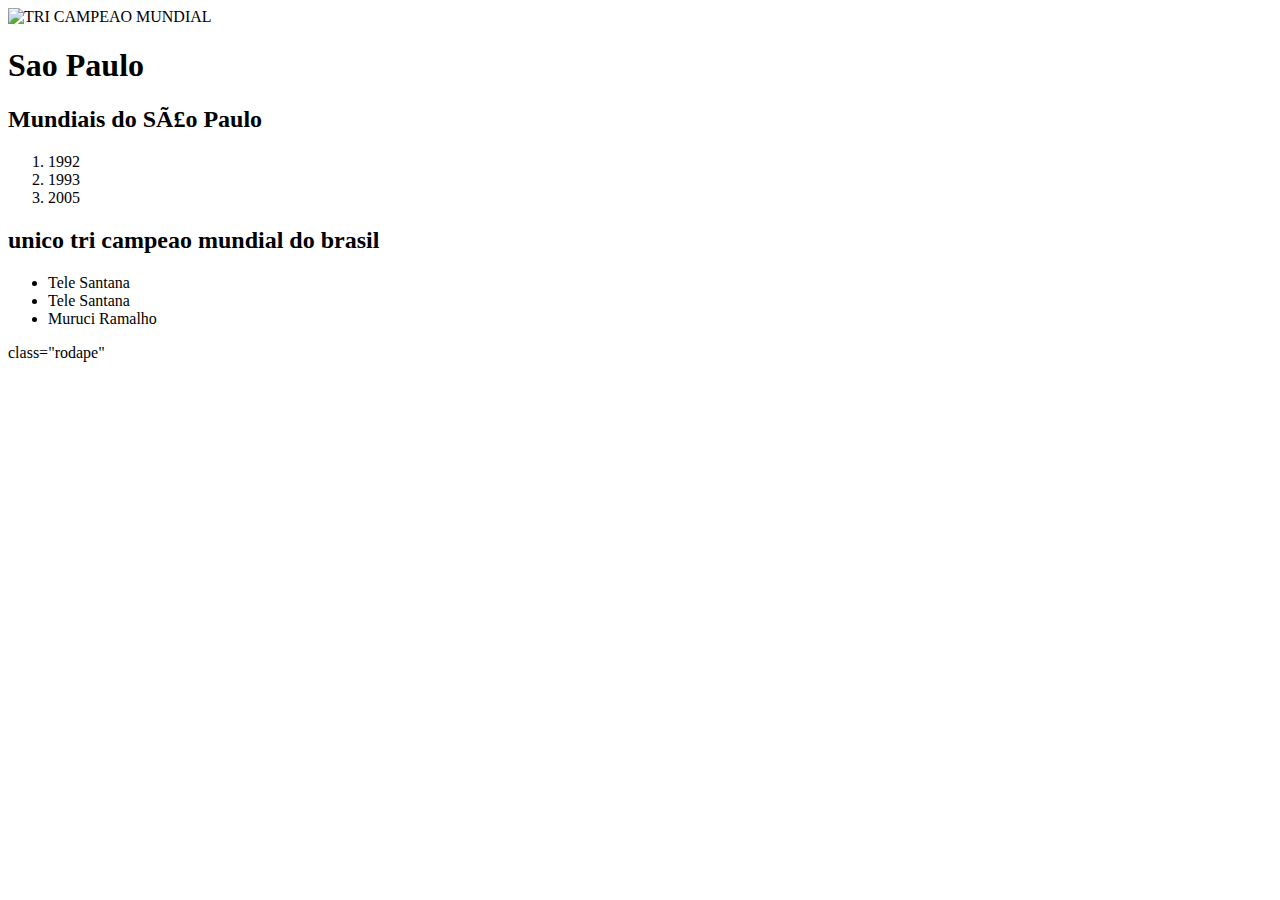
==== index.html @ 2d7fb546 "tri" ====
<!DOCTYPE html>
<html lang="pt-br
    <head>
      <meta charset="UTF-8">
      <title>Sao Paulo</title>
      <link rel="stylesheet" href="style.css"
    </head>
    <body>
         <header>
             <img src="TRI.png" alt="TRI CAMPEAO MUNDIAL">
             <h1>Sao Paulo</h1>
         </header>
         <mainclass="principal"
            <div>
                <h2>Mundiais do São Paulo</h2>
                <ol>
                  <li>1992</li>
                  <li>1993</li>
                  <li>2005</li>
                </ol>
            </div>
                <h2>unico tri campeao mundial do brasil</h2>
                <ul>
                    <li>Tele Santana</li>
                    <li>Tele Santana</li>
                    <li>Muruci Ramalho</li>
                </ul>
             <div>
             <footer>

                
             </footer> class="rodape"
             <h2></h2>
         </main>   
    </body>
    
    
</html>
---- style.css ----
#imagem-saopaulo{
   width:100px;
   border: slid 3px rgb(0, 0, 0);
}

.principal{
   background-color : brown;
   color :aliceblue
}
.rodape{
        background-color: brown;
        color: crimson;
        text-align: center;
}
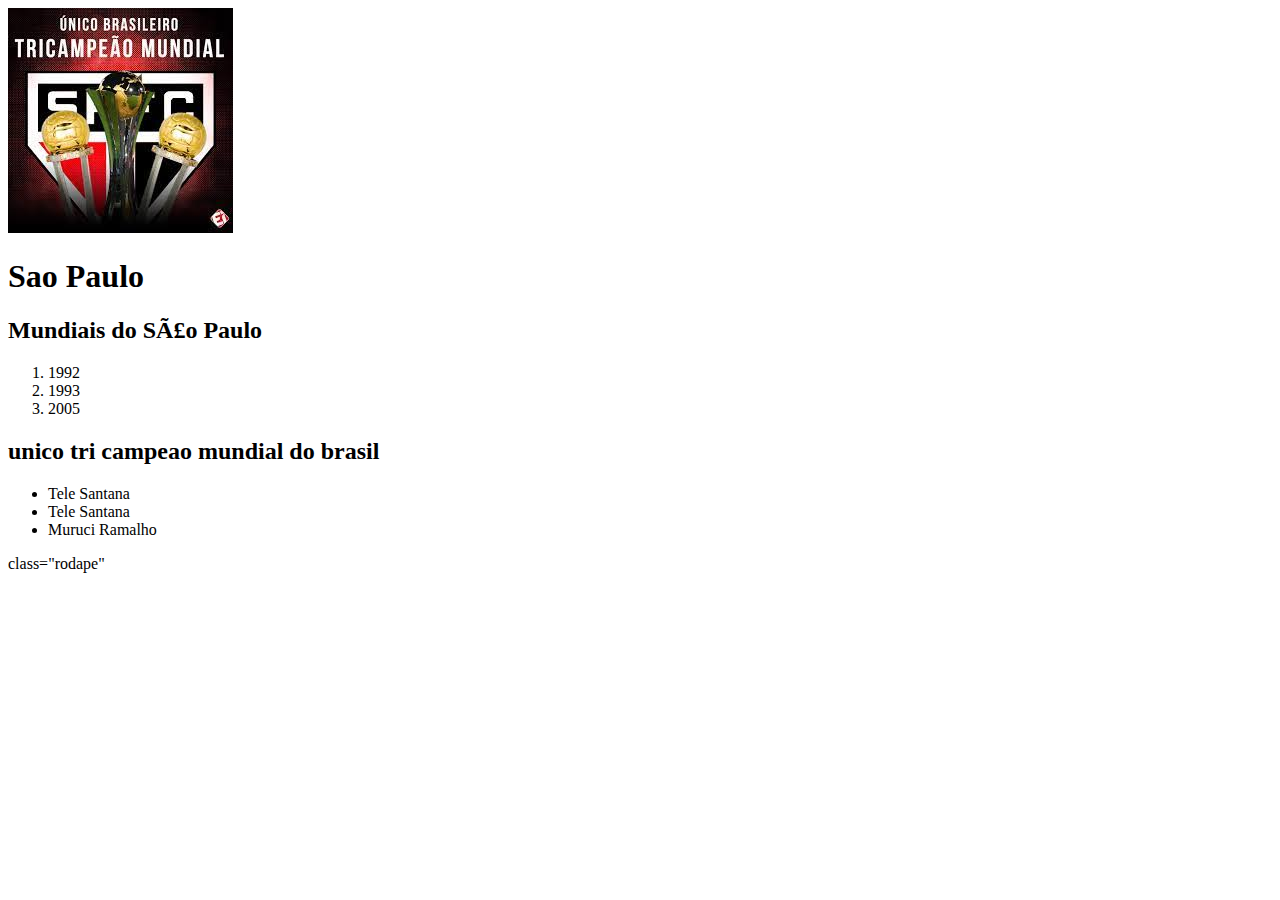
==== commit a72a8b2f: "TRI" ====
--- a/index.html
+++ b/index.html
@@ -7,7 +7,7 @@
     </head>
     <body>
          <header>
-             <img src="TRI.png" alt="TRI CAMPEAO MUNDIAL">
+             <img src="TRI.CAMPEAO.png" alt="TRI CAMPEAO MUNDIAL">
              <h1>Sao Paulo</h1>
          </header>
          <mainclass="principal"
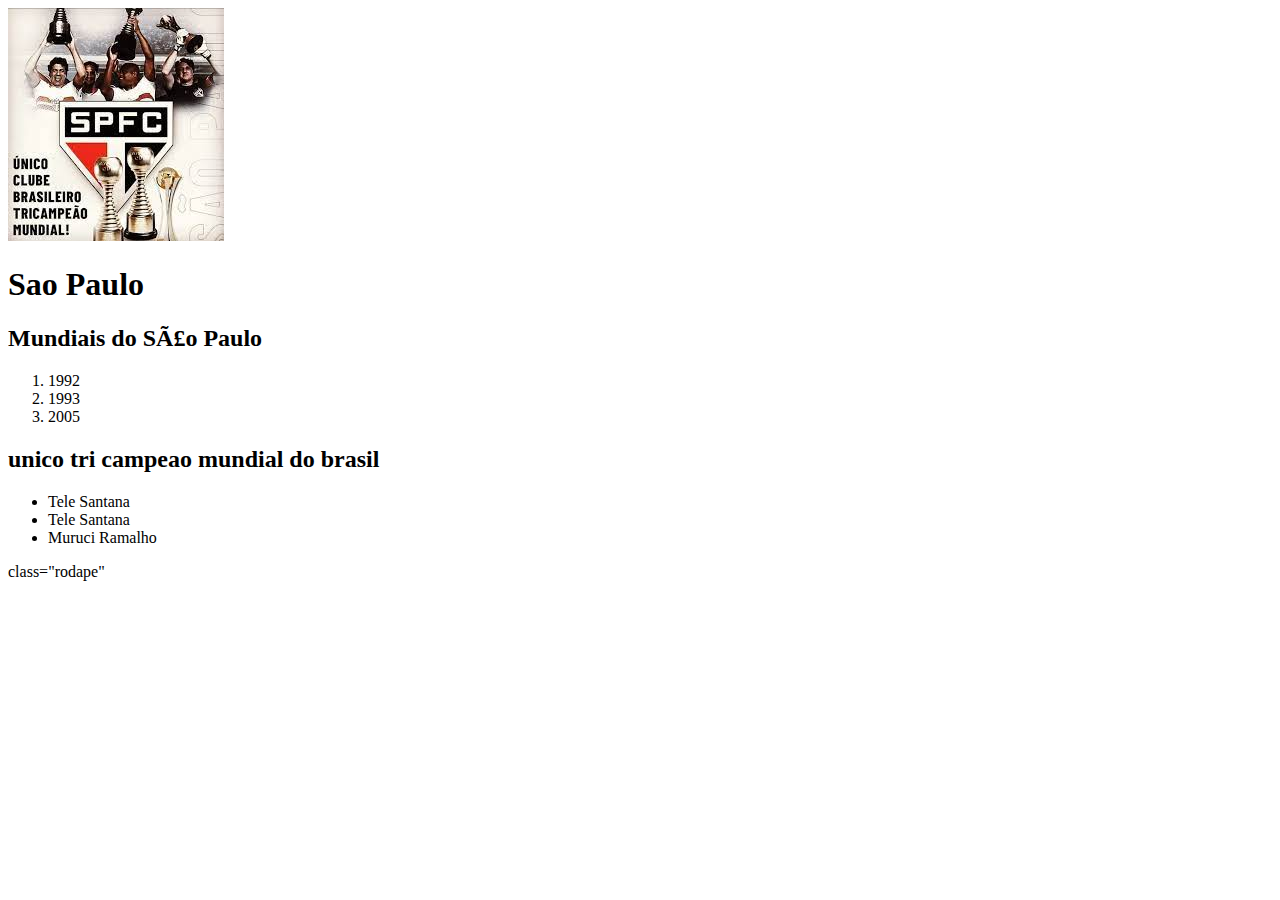
==== commit 19911e4f: "tri" ====
--- a/index.html
+++ b/index.html
@@ -7,7 +7,7 @@
     </head>
     <body>
          <header>
-             <img src="TRI.CAMPEAO.png" alt="TRI CAMPEAO MUNDIAL">
+             <img src="SAO.PAULO.png" alt="TRI CAMPEAO MUNDIAL">
              <h1>Sao Paulo</h1>
          </header>
          <mainclass="principal"
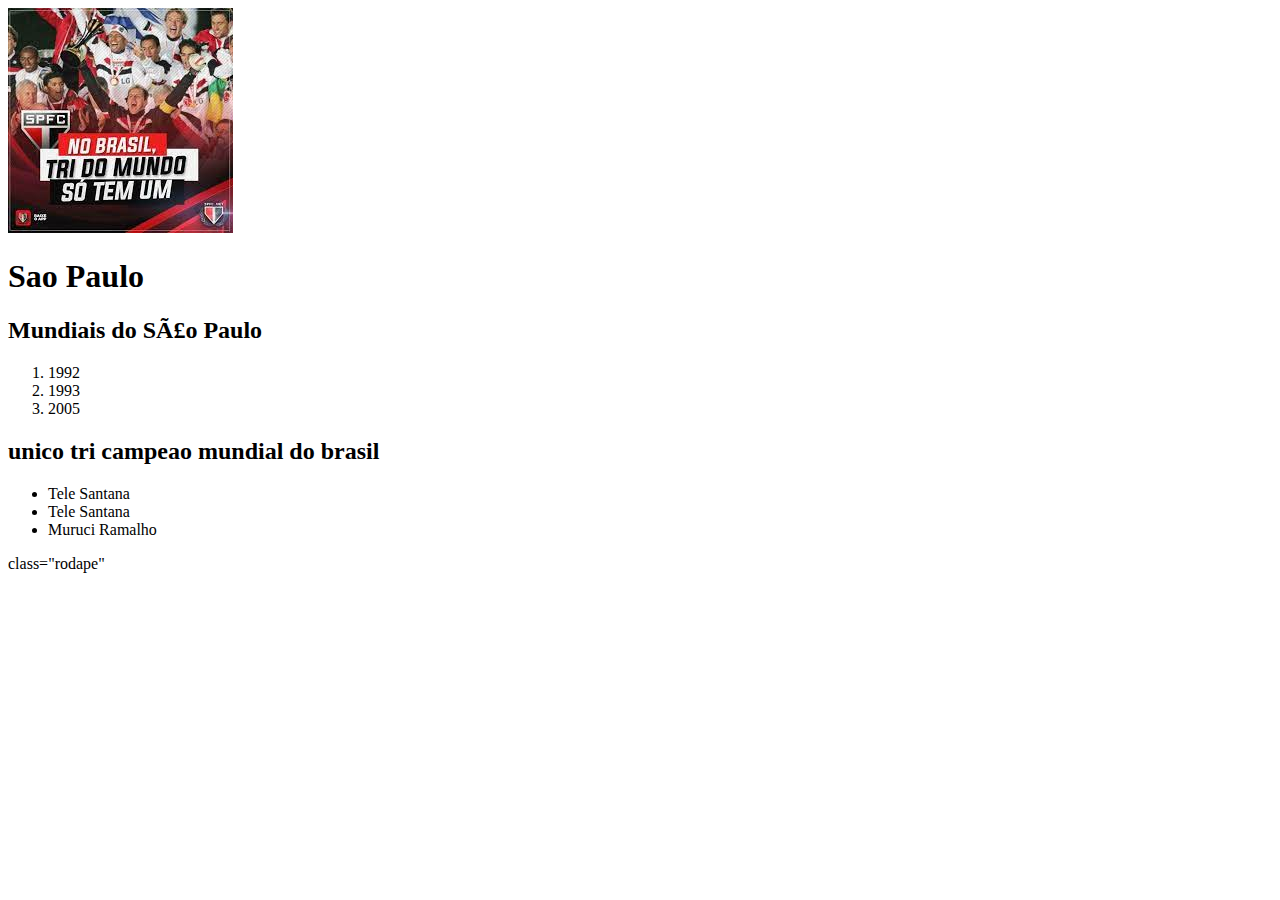
==== commit 6784e0b0: "tri" ====
--- a/index.html
+++ b/index.html
@@ -7,7 +7,7 @@
     </head>
     <body>
          <header>
-             <img src="SAO.PAULO.png" alt="TRI CAMPEAO MUNDIAL">
+             <img src="tri.png" alt="TRI CAMPEAO MUNDIAL">
              <h1>Sao Paulo</h1>
          </header>
          <mainclass="principal"
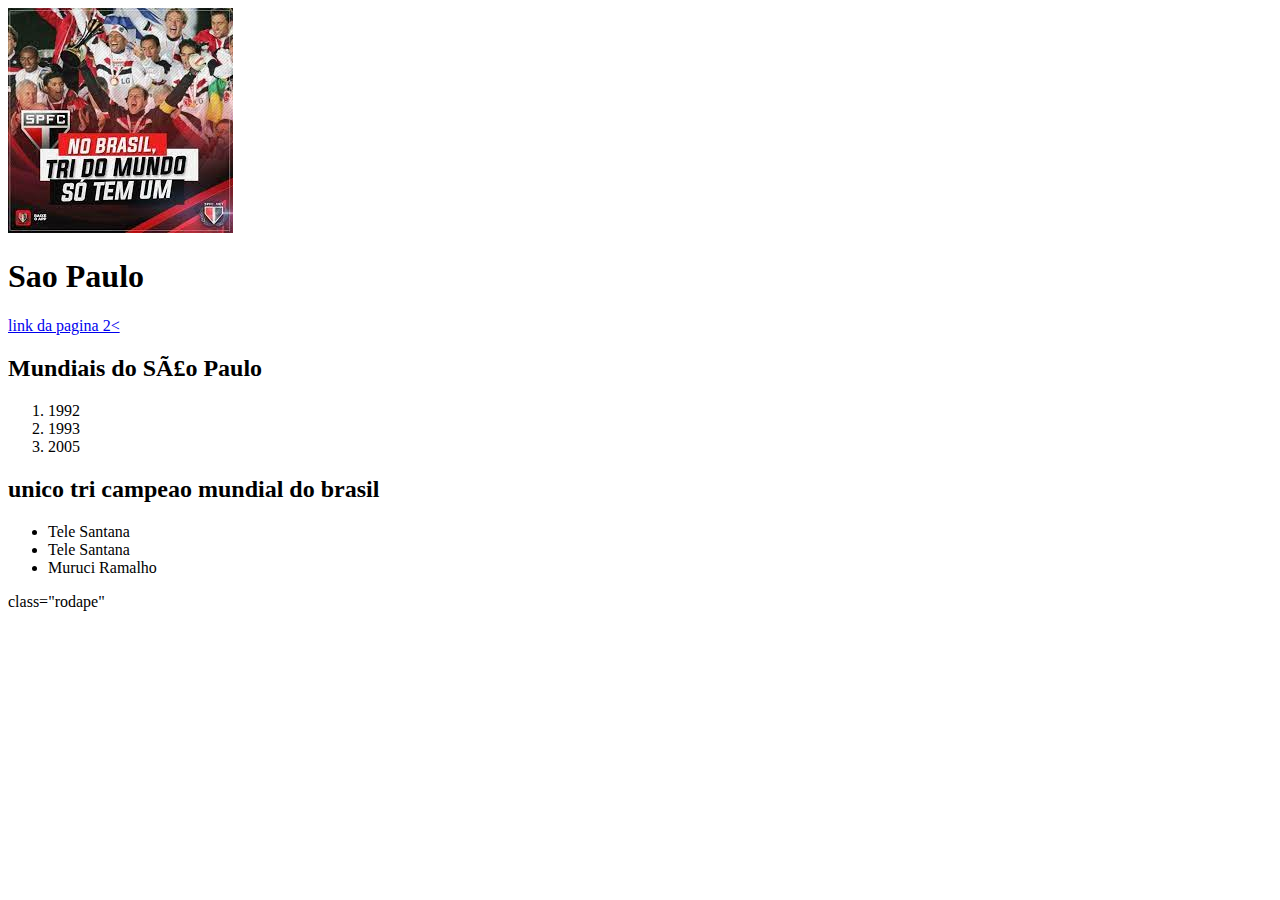
==== commit ec8aaeca: "projeto 1" ====
--- a/index.html
+++ b/index.html
@@ -9,6 +9,7 @@
          <header>
              <img src="tri.png" alt="TRI CAMPEAO MUNDIAL">
              <h1>Sao Paulo</h1>
+             <a href="index2.html">link da pagina 2<</a>
          </header>
          <mainclass="principal"
             <div>
@@ -30,6 +31,7 @@
 
                 
              </footer> class="rodape"
+             
              <h2></h2>
          </main>   
     </body>
--- a/style.css
+++ b/style.css
@@ -5,10 +5,10 @@
 
 .principal{
    background-color : brown;
-   color :aliceblue
+   color :rgb(255, 240, 241)
 }
 .rodape{
         background-color: brown;
-        color: crimson;
+        color: rgb(255, 0, 51);
         text-align: center;
 }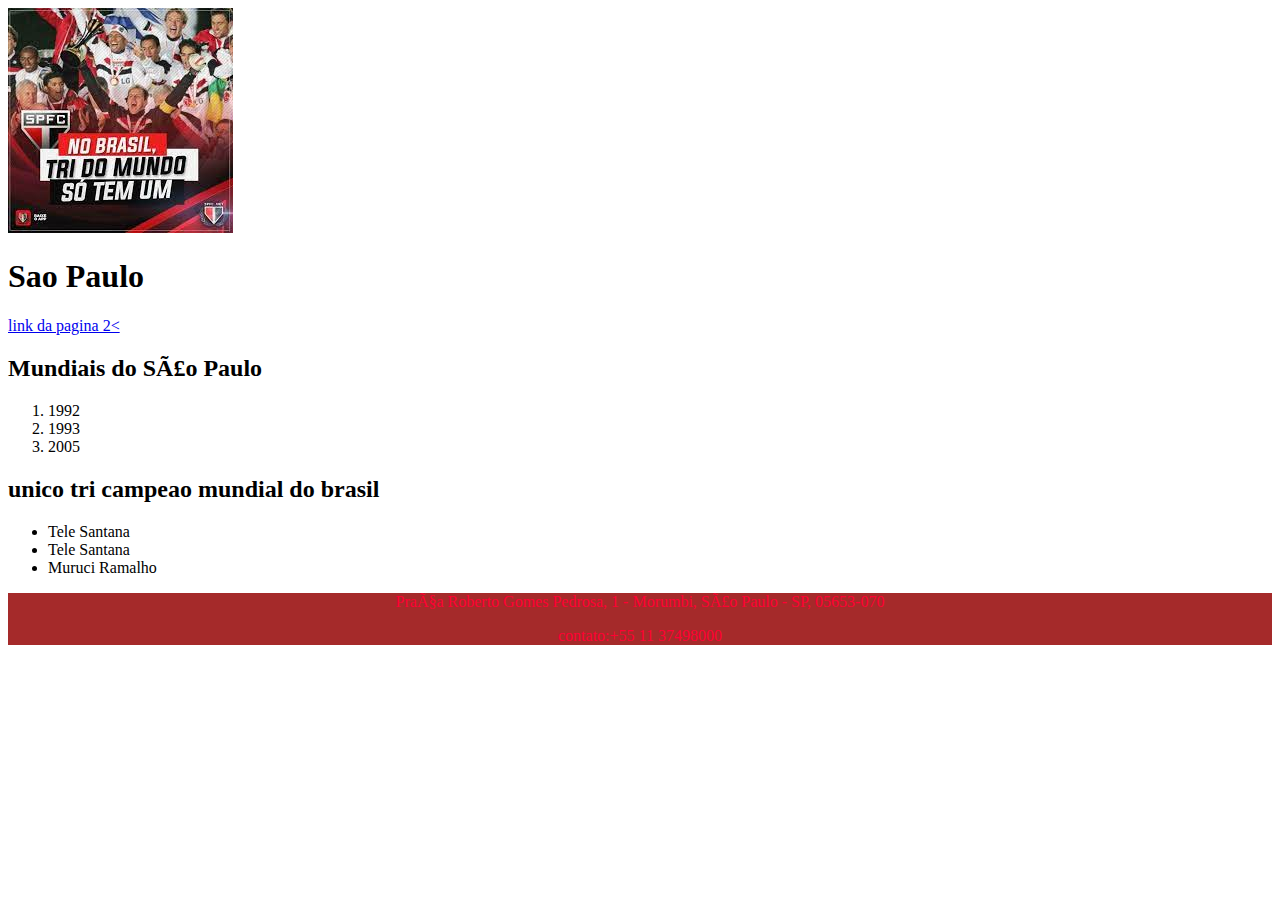
==== commit 51feaa02: "a" ====
--- a/index.html
+++ b/index.html
@@ -30,9 +30,11 @@
              <footer>
 
                 
-             </footer> class="rodape"
-             
-             <h2></h2>
+             <footer class="rodape"
+             <h2> Praça Roberto Gomes Pedrosa, 1 - Morumbi, São Paulo - SP, 05653-070</h2>
+             <p> contato:+55 11 37498000</p>
+             </footer>
+
          </main>   
     </body>
     
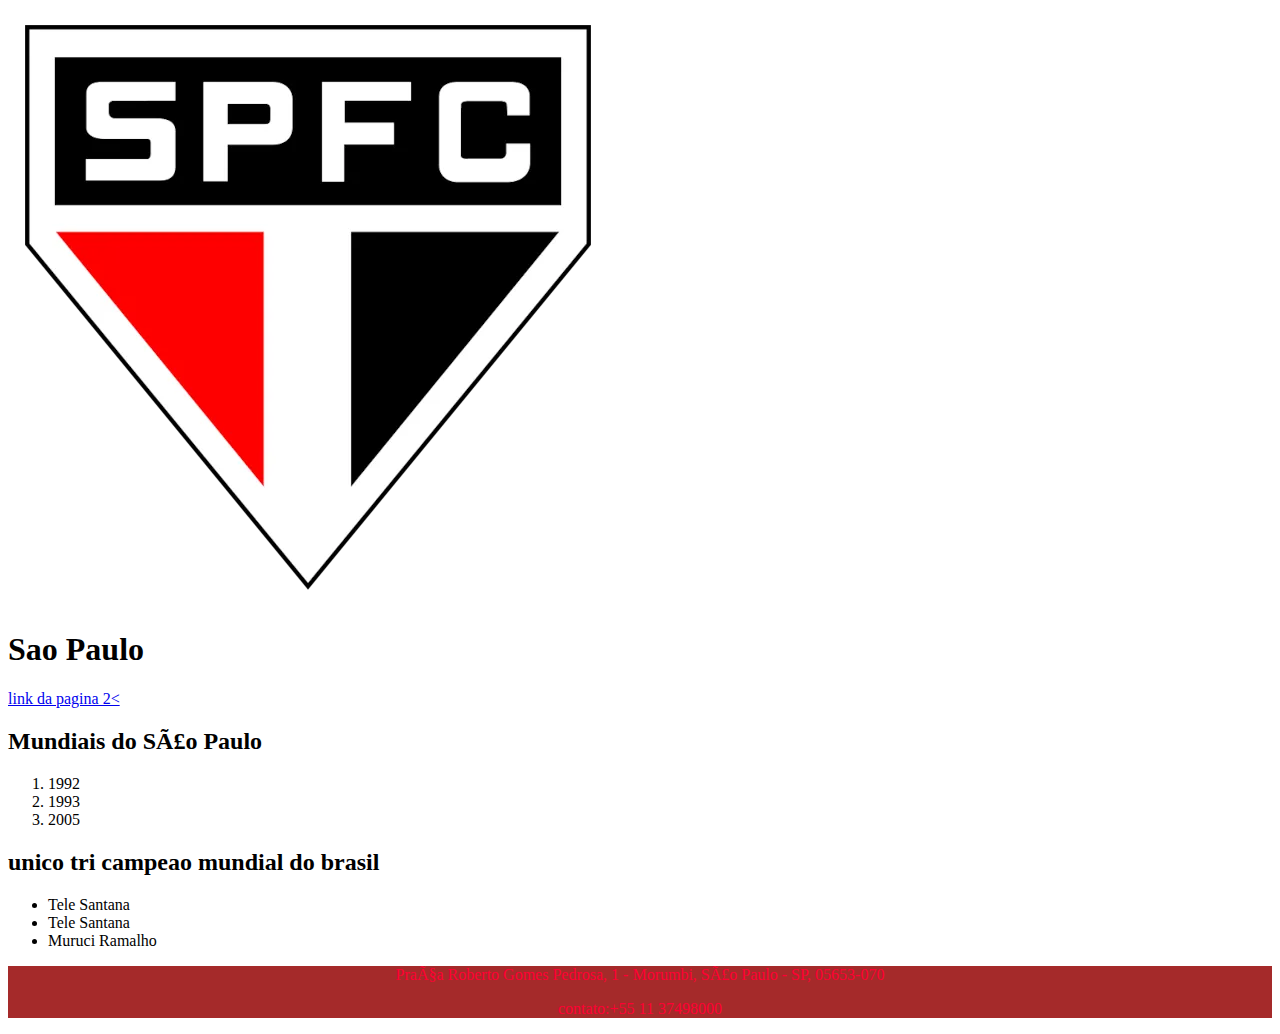
==== commit 66ca0198: "a" ====
--- a/index.html
+++ b/index.html
@@ -7,7 +7,7 @@
     </head>
     <body>
          <header>
-             <img src="tri.png" alt="TRI CAMPEAO MUNDIAL">
+             <img src="escudo-do-sao-paulo.png" alt="TRI CAMPEAO MUNDIAL">
              <h1>Sao Paulo</h1>
              <a href="index2.html">link da pagina 2<</a>
          </header>
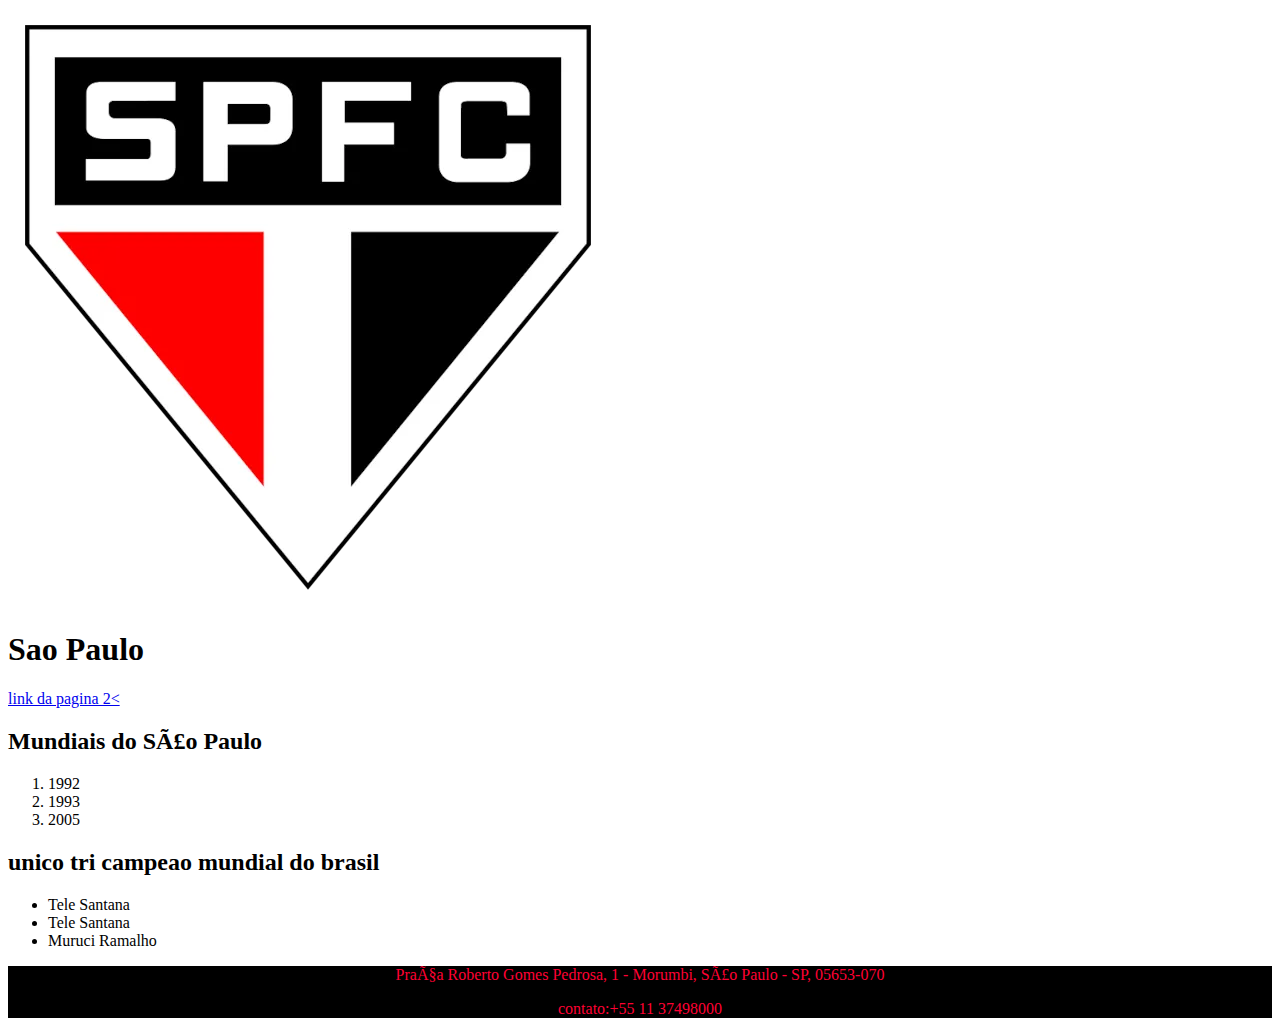
==== commit 2ca44901: "a" ====
--- a/index.html
+++ b/index.html
@@ -9,7 +9,7 @@
          <header>
              <img src="escudo-do-sao-paulo.png" alt="TRI CAMPEAO MUNDIAL">
              <h1>Sao Paulo</h1>
-             <a href="index2.html">link da pagina 2<</a>
+             <a href="index2.html" id="link">link da pagina 2<</a>
          </header>
          <mainclass="principal"
             <div>
--- a/style.css
+++ b/style.css
@@ -1,14 +1,24 @@
-#imagem-saopaulo{
+ #link<{
+   font: site 20px;
+   color: red
+   text-decoration:none;
+ }
+ #link:hover{d
+     font-size: 25px;
+     color:blak
+   text-decoration:wavy;
+}
+ #imagem-saopaulo{
    width:100px;
    border: slid 3px rgb(0, 0, 0);
 }
 
 .principal{
-   background-color : brown;
+   background-color : rgb(0, 0, 0);
    color :rgb(255, 240, 241)
 }
 .rodape{
-        background-color: brown;
+        background-color: rgb(0, 0, 0);
         color: rgb(255, 0, 51);
         text-align: center;
 }